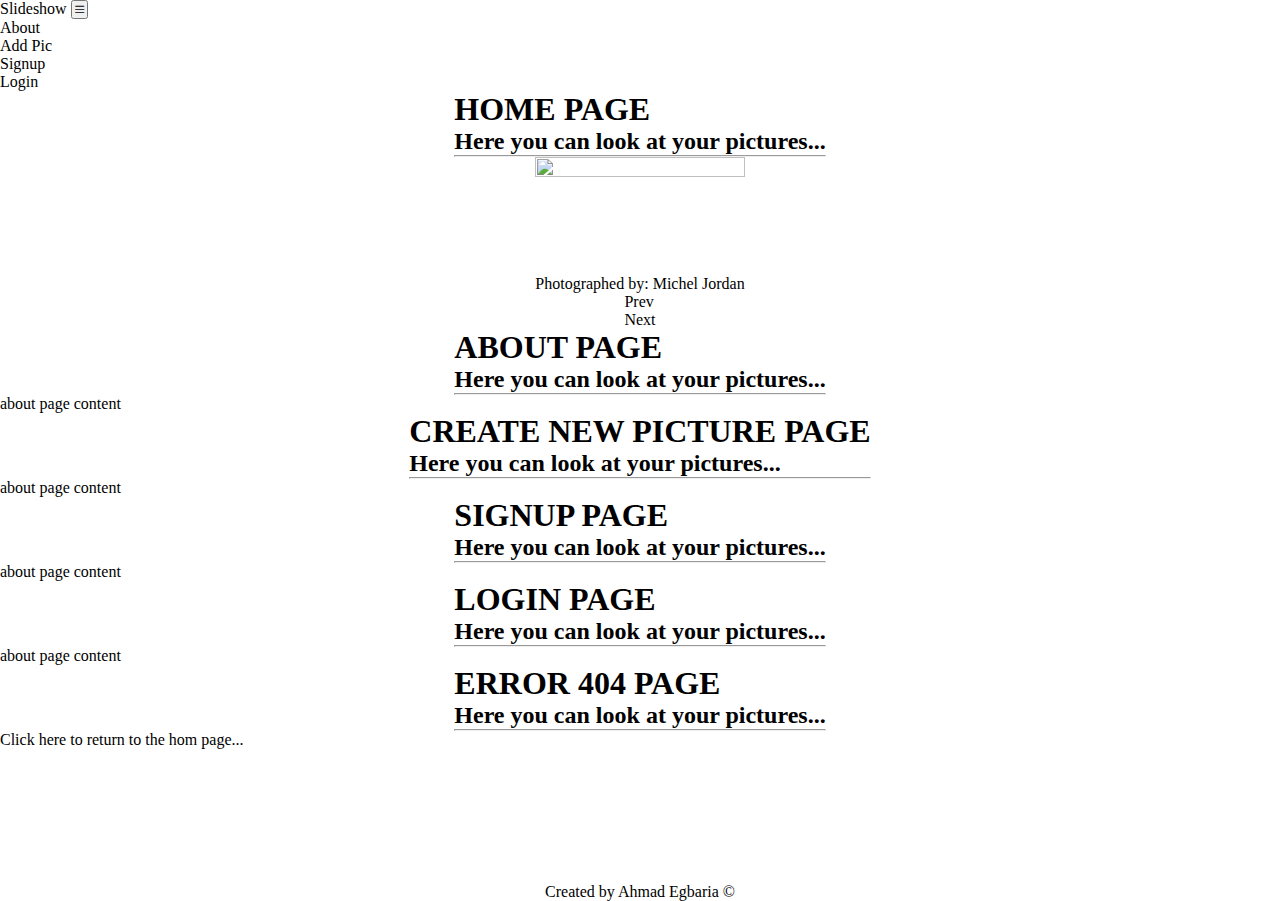
==== public/index.html @ 45ac5b1e "level3" ====
<!DOCTYPE html>
<html lang="en">

<head>
  <meta charset="UTF-8" />
  <meta http-equiv="X-UA-Compatible" content="IE=edge" />
  <meta name="viewport" content="width=device-width, initial-scale=1.0" />
  <link rel="shortcut icon" href="./assets/images/pic-icon.png" type="image/x-icon" />
  <link href="https://cdn.jsdelivr.net/npm/bootstrap@5.3.0-alpha1/dist/css/bootstrap.min.css" rel="stylesheet"
    integrity="sha384-GLhlTQ8iRABdZLl6O3oVMWSktQOp6b7In1Zl3/Jr59b6EGGoI1aFkw7cmDA6j6gD" crossorigin="anonymous" />
  <link rel="stylesheet" href="./style.css" />
  <link rel="stylesheet" href="https://cdn.jsdelivr.net/npm/bootstrap-icons@1.10.3/font/bootstrap-icons.css" />
  <script defer src="https://cdn.jsdelivr.net/npm/bootstrap@5.3.0-alpha1/dist/js/bootstrap.bundle.min.js"
    integrity="sha384-w76AqPfDkMBDXo30jS1Sgez6pr3x5MlQ1ZAGC+nuZB+EYdgRZgiwxhTBTkF7CXvN"
    crossorigin="anonymous"></script>
  <script src="../src/app.js" type="module"></script>

  <title>SLIDESHOW - app</title>
</head>

<body>
  <header>
    <nav class="navbar navbar-expand-md bg-dark" data-bs-theme="dark">
      <div class="container">
        <span id="home-page-link" class="navbar-brand cursor">Slideshow</span>

        <button class="navbar-toggler collapsed" type="button" data-bs-toggle="collapse" data-bs-target="#navbarColor01"
          aria-controls="navbarColor01" aria-expanded="false" aria-label="Toggle navigation">
          <i class="bi bi-list"></i>
        </button>

        <div class="navbar-collapse collapse d-flex-md justify-content-between" id="navbarColor01">
          <div>
            <ul class="navbar-nav mb-2 mb-lg-0">
              <li class="nav-item">
                <span id="about-page-link" class="nav-link cursor" aria-current="page">About</span>
              </li>
              <li class="nav-item">
                <span id="create-pic-link" class="nav-link cursor" aria-current="page">Add Pic</span>
              </li>
            </ul>
          </div>

          <div>
            <ul class="navbar-nav mb-2 mb-lg-0">
              <li class="nav-item">
                <span id="signup-page-link" class="nav-link cursor" aria-current="page">Signup</span>
              </li>
              <li class="nav-item">
                <span id="login-page-link" class="nav-link cursor" aria-current="page">Login</span>
              </li>
            </ul>
          </div>
        </div>
      </div>
    </nav>
  </header>

  <main>
    <!-- home page -->
    <div id="home-page" class="d-block">
      <div class="container">
        <!-- home page titles -->
        <div class="center">
          <div class="col-12 col-md-10 col-xl-8">
            <h1 class="display-4">HOME PAGE</h1>
            <h2 class="fs-5">Here you can look at your pictures...</h2>
            <hr />
          </div>
        </div>

        <!-- the slideshow -->
        <div id="slider-container">
          <div class="center">
            <div class="col-12 col-md-10 col-xl-8">
              <figure>
                <img id="slider-image" src="" alt="" class="slide-show-img bg-dark p-2">
                <figcaption>
                  Photographed by:
                  <span id="slider-credits">Michel Jordan</span>
                </figcaption>
              </figure>
            </div>
          </div>

          <!-- slider controller -->
          <div class="center mb-2">
            <div class="d-flex justify-content-between col-8 col-md-6 col-xl-4">
              <div id="slider-prev-btn" class="btn btn-outline-dark mx-2">Prev</div>
              <div id="slider-next-btn" class="btn btn-outline-dark mx-2">Next</div>
            </div>
          </div>
        </div>
      </div>
    </div>

    <!-- about page -->
    <div id="about-page" class="d-none">
      <div class="container">
        <div class="center">
          <div class="col-12 col-md-10 col-xl-8">
            <h1 class="display-4">ABOUT PAGE</h1>
            <h2 class="fs-5">Here you can look at your pictures...</h2>
            <hr />
          </div>
        </div>

        <p>about page content</p>
      </div>
    </div>

    <!-- create pic page -->
    <div id="create-pic-page" class="d-none">
      <div class="container">
        <div class="center">
          <div class="col-12 col-md-10 col-xl-8">
            <h1 class="display-4">CREATE NEW PICTURE PAGE</h1>
            <h2 class="fs-5">Here you can look at your pictures...</h2>
            <hr />
          </div>
        </div>

        <p>about page content</p>
      </div>
    </div>
    <!-- signup page -->
    <div id="signup-page" class="d-none">
      <div class="container">
        <div class="center">
          <div class="col-12 col-md-10 col-xl-8">
            <h1 class="display-4">SIGNUP PAGE</h1>
            <h2 class="fs-5">Here you can look at your pictures...</h2>
            <hr />
          </div>
        </div>

        <p>about page content</p>
      </div>
    </div>

    <!-- login page -->
    <div id="login-page" class="d-none">
      <div class="container">
        <div class="center">
          <div class="col-12 col-md-10 col-xl-8">
            <h1 class="display-4">LOGIN PAGE</h1>
            <h2 class="fs-5">Here you can look at your pictures...</h2>
            <hr />
          </div>
        </div>

        <p>about page content</p>
      </div>
    </div>

    <!-- error 404 page -->
    <div id="error-404-page" class="d-none">
      <div class="container">
        <div class="center">
          <div class="col-12 col-md-10 col-xl-8">
            <h1 class="display-4">ERROR 404 PAGE</h1>
            <h2 class="fs-5">Here you can look at your pictures...</h2>
            <hr />
          </div>
        </div>

        <p id="return-to-home-page-link" class="cursor">
          Click here to return to the hom page...
        </p>
      </div>
    </div>
  </main>

  <footer class="border-top pt-3 bg-dark center">
    <p class="text-light">Created by Ahmad Egbaria &copy;</p>
  </footer>
</body>

</html>
---- public/style.css ----
* {
  margin: 0;
  padding: 0;
  box-sizing: border-box;
}

.center {
  display: flex;
  justify-content: center;
  align-items: center;
}

.cursor {
  cursor: pointer;
}

main {
  min-height: 88vh;
}

.slide-show-img {
  width: 100%;
  aspect-ratio: 16/9;
  object-fit: cover;
}
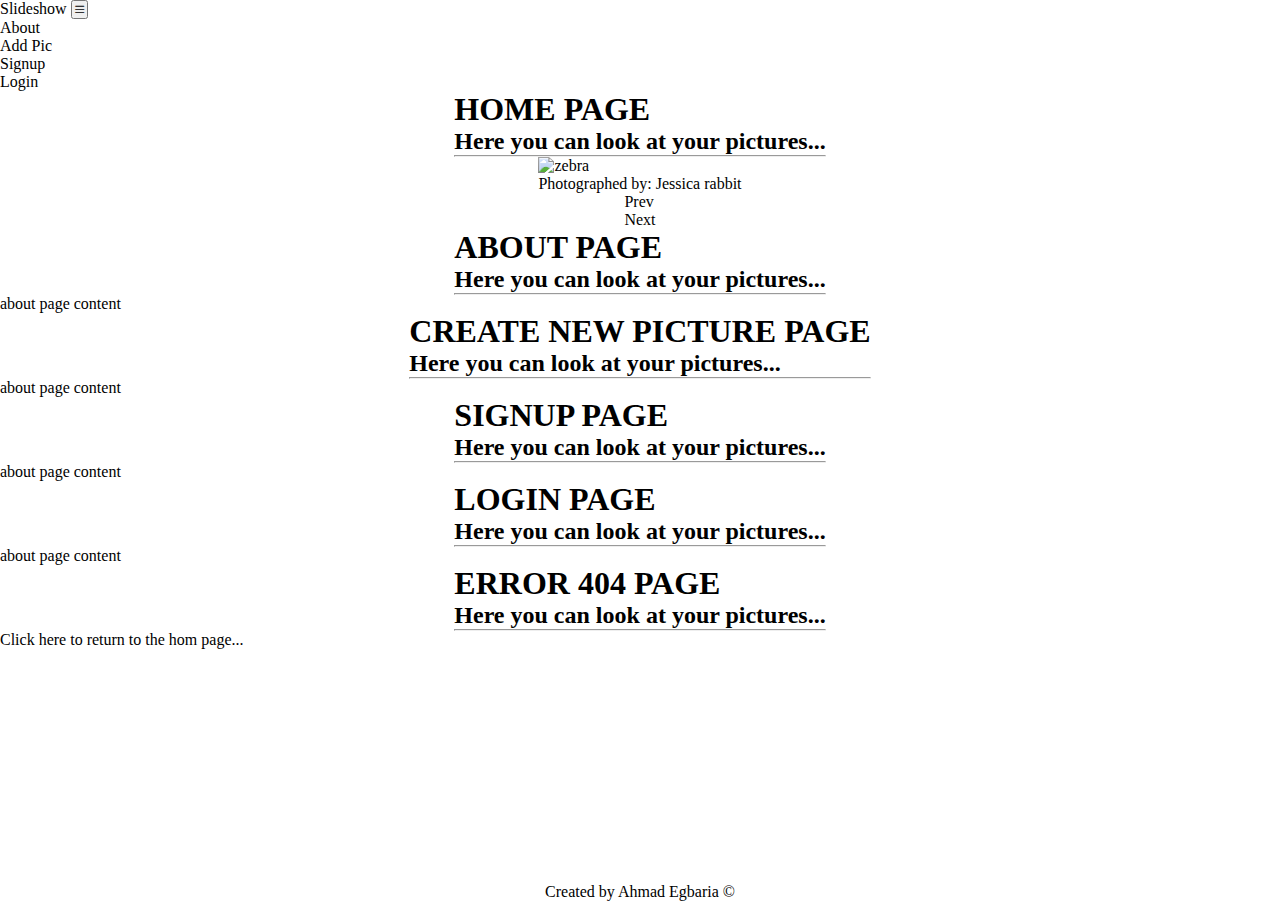
==== commit fda14d05: "bug fixed" ====
--- a/public/index.html
+++ b/public/index.html
@@ -63,7 +63,7 @@
         <!-- home page titles -->
         <div class="center">
           <div class="col-12 col-md-10 col-xl-8">
-            <h1 class="display-4">HOME PAGE</h1>
+            <h1 class="display-4 text-center">HOME PAGE</h1>
             <h2 class="fs-5">Here you can look at your pictures...</h2>
             <hr />
           </div>
@@ -74,20 +74,24 @@
           <div class="center">
             <div class="col-12 col-md-10 col-xl-8">
               <figure>
-                <img id="slider-image" src="" alt="" class="slide-show-img bg-dark p-2">
+                <img id="slider-image" src="" alt="..." class="slide-show-img bg-dark p-2" />
                 <figcaption>
                   Photographed by:
-                  <span id="slider-credits">Michel Jordan</span>
+                  <span id="slider-credits">...</span>
                 </figcaption>
               </figure>
             </div>
           </div>
 
-          <!-- slider controller -->
+          <!-- slider controllers -->
           <div class="center mb-2">
-            <div class="d-flex justify-content-between col-8 col-md-6 col-xl-4">
-              <div id="slider-prev-btn" class="btn btn-outline-dark mx-2">Prev</div>
-              <div id="slider-next-btn" class="btn btn-outline-dark mx-2">Next</div>
+            <div>
+              <div id="slider-prev-btn" class="btn btn-outline-dark mx-2">
+                Prev
+              </div>
+              <div id="slider-next-btn" class="btn btn-outline-dark mx-2">
+                Next
+              </div>
             </div>
           </div>
         </div>
--- a/public/style.css
+++ b/public/style.css
@@ -22,4 +22,4 @@
   width: 100%;
   aspect-ratio: 16/9;
   object-fit: cover;
-}+}
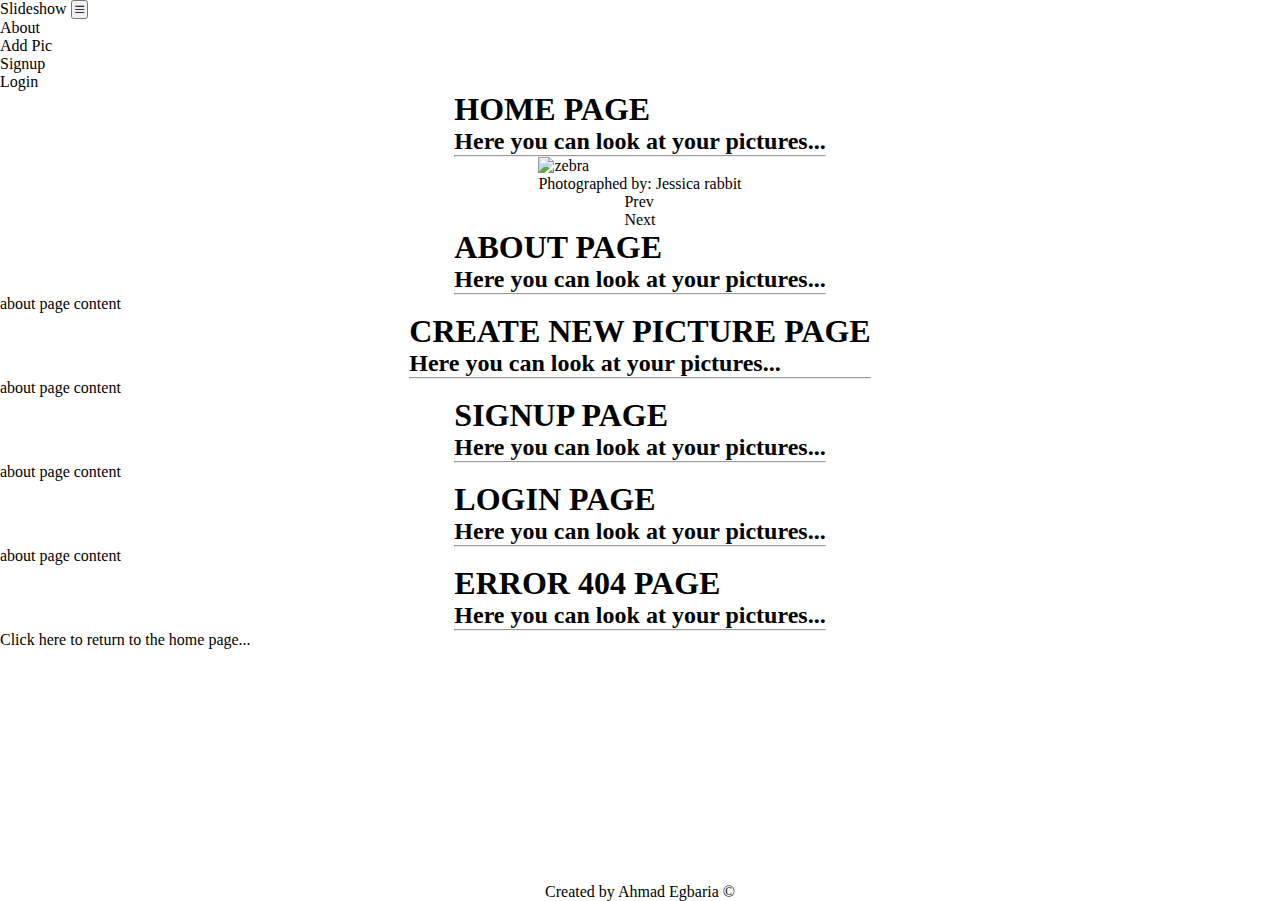
==== commit ea6c117d: "level 5" ====
--- a/public/index.html
+++ b/public/index.html
@@ -169,7 +169,7 @@
         </div>
 
         <p id="return-to-home-page-link" class="cursor">
-          Click here to return to the hom page...
+          Click here to return to the home page...
         </p>
       </div>
     </div>
